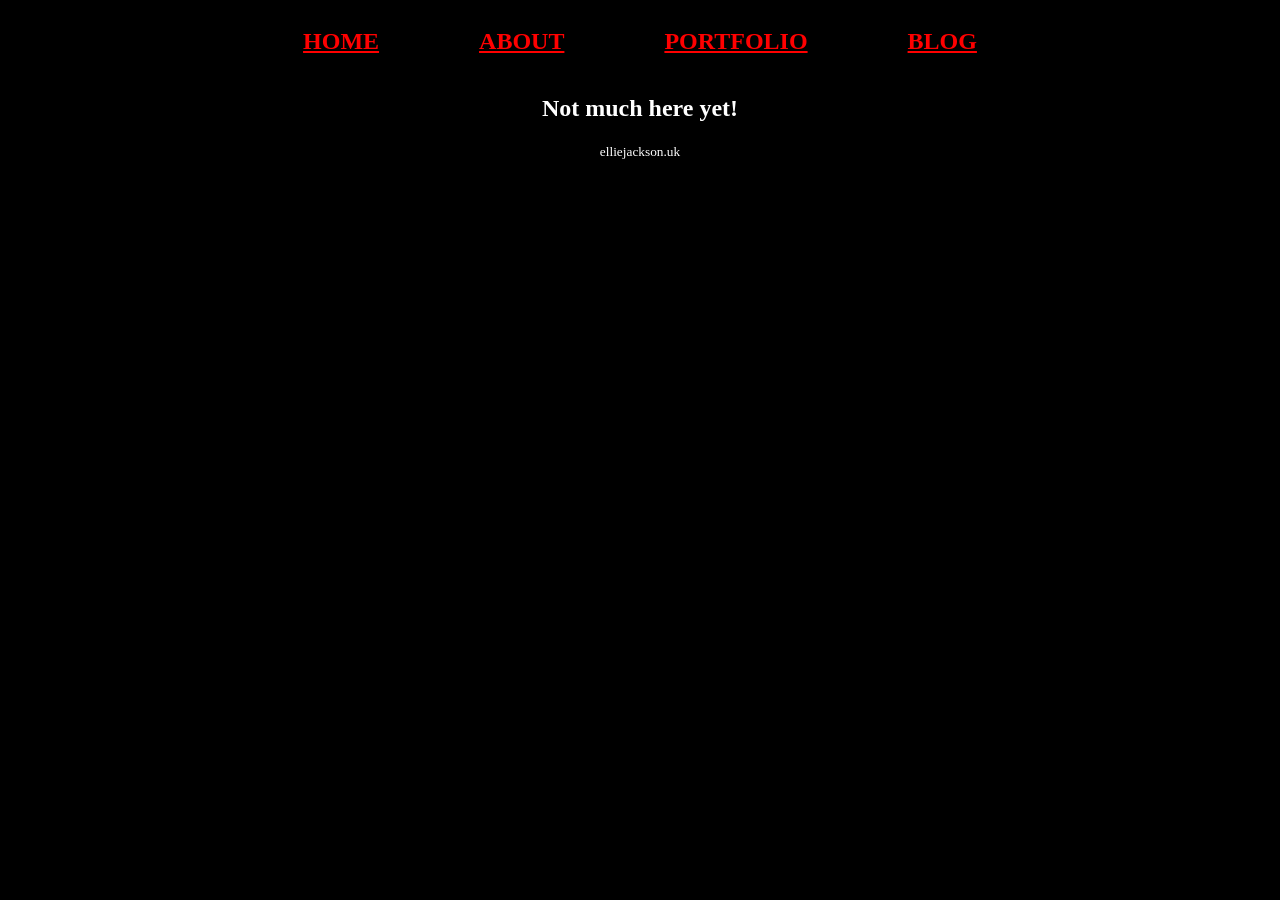
==== index.html @ 6531c41b "Add files via upload" ====
<!DOCTYPE html>
<html>
<head>
<title>Home</title>
</head>

<style>
h1 {text-align: center; color: red;}
h2{text-align: center; color: white;}
p{text-align: center; color: white;}
</style>


<nav>
  <h1> <a style="color: red;" href="/index.html"> HOME</a></h1>
  <h1> <a style="color: red;" href="/about/index.html"> ABOUT</a></h1>
  <h1> <a style="color: red;" href="/portfolio/index.html"> PORTFOLIO</a></h1>
  <h1> <a style="color: red;" href="/misc/Blog.html"> BLOG</a></h1>

</nav>

<style>
nav {
  display: flex;
  gap: 100px;
  align-items: center; /* vertical alignment */
  justify-content: center; /* horizontal alignment */
}
</style>


<body bgcolor="black">

<h2>Not much here yet!</h2>


</body>

<footer>

<p style="color: white;"><small> elliejackson.uk</small></p>

</footer>

</html>
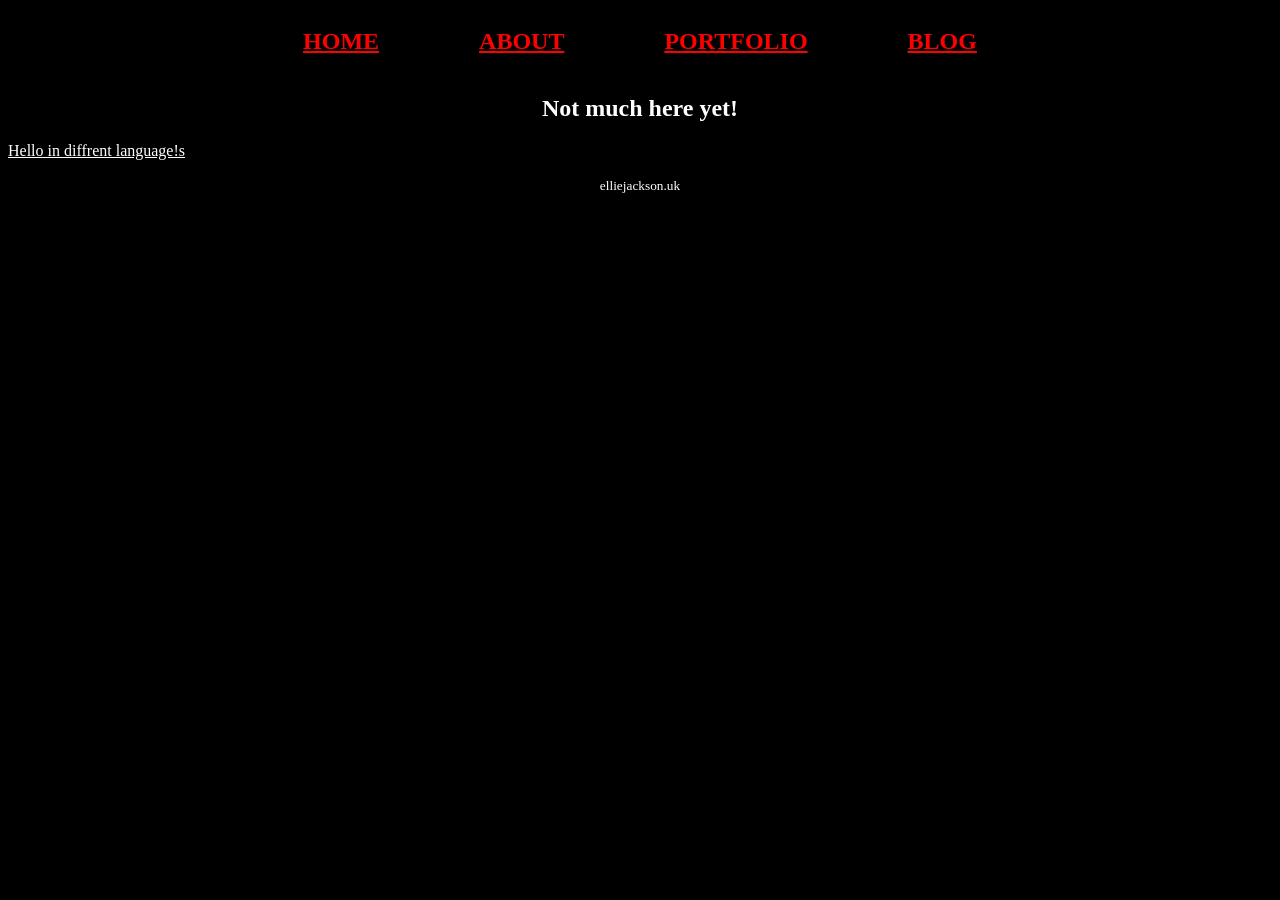
==== commit 72f8730e: "Update index.html" ====
--- a/index.html
+++ b/index.html
@@ -33,6 +33,8 @@
 
 <h2>Not much here yet!</h2>
 
+<a style="color: White;" href="https://hello.elliejackson.uk/">Hello in diffrent language!s</a>
+
 
 </body>
 
@@ -42,4 +44,4 @@
 
 </footer>
 
-</html>+</html>
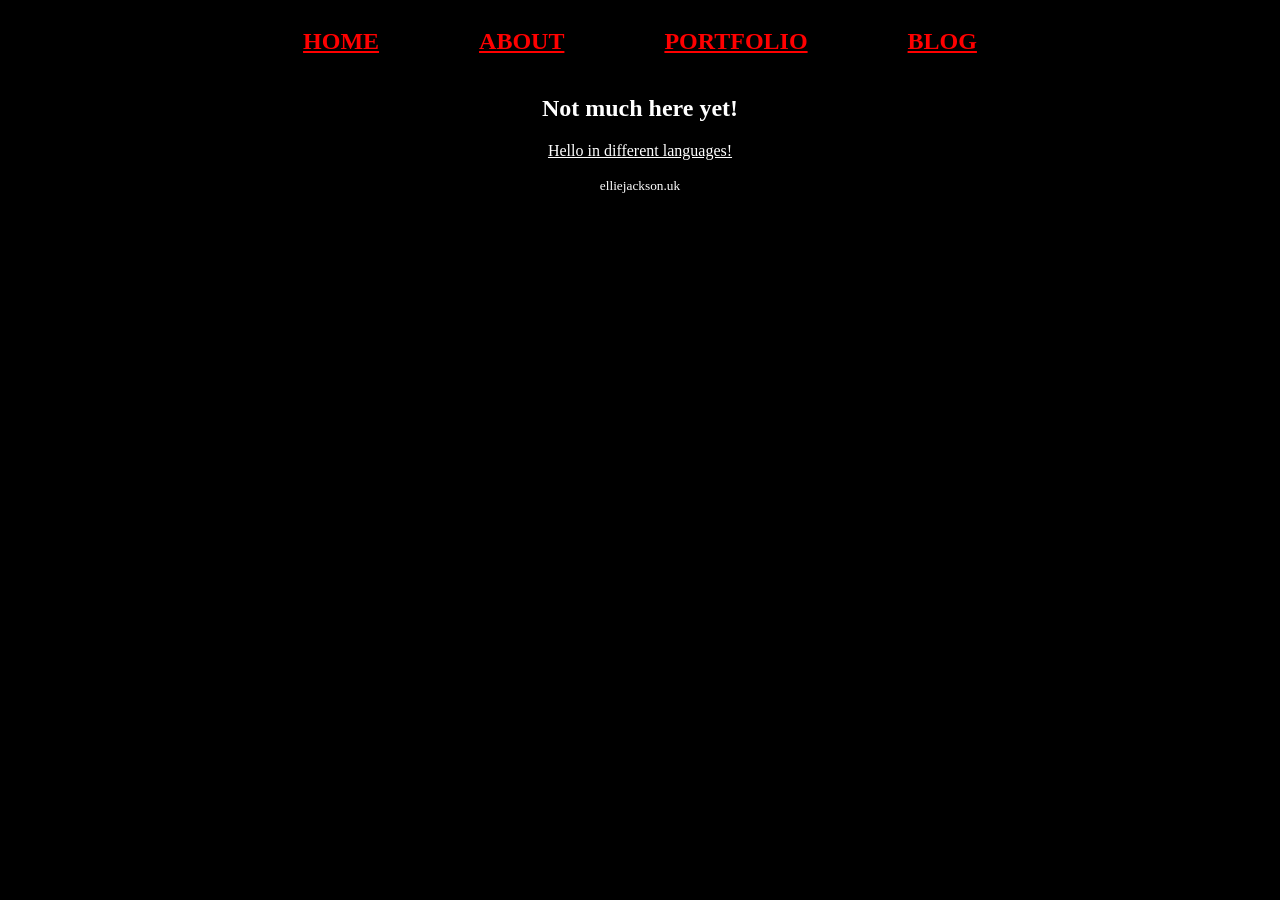
==== commit 9028c66a: "Update index.html" ====
--- a/index.html
+++ b/index.html
@@ -8,6 +8,7 @@
 h1 {text-align: center; color: red;}
 h2{text-align: center; color: white;}
 p{text-align: center; color: white;}
+a{text-align: center;}
 </style>
 
 
@@ -33,7 +34,8 @@
 
 <h2>Not much here yet!</h2>
 
-<a style="color: White;" href="https://hello.elliejackson.uk/">Hello in diffrent language!s</a>
+<p> <a style="color: white;" href="https://hello.elliejackson.uk"> Hello in different languages!</a></p>
+
 
 
 </body>
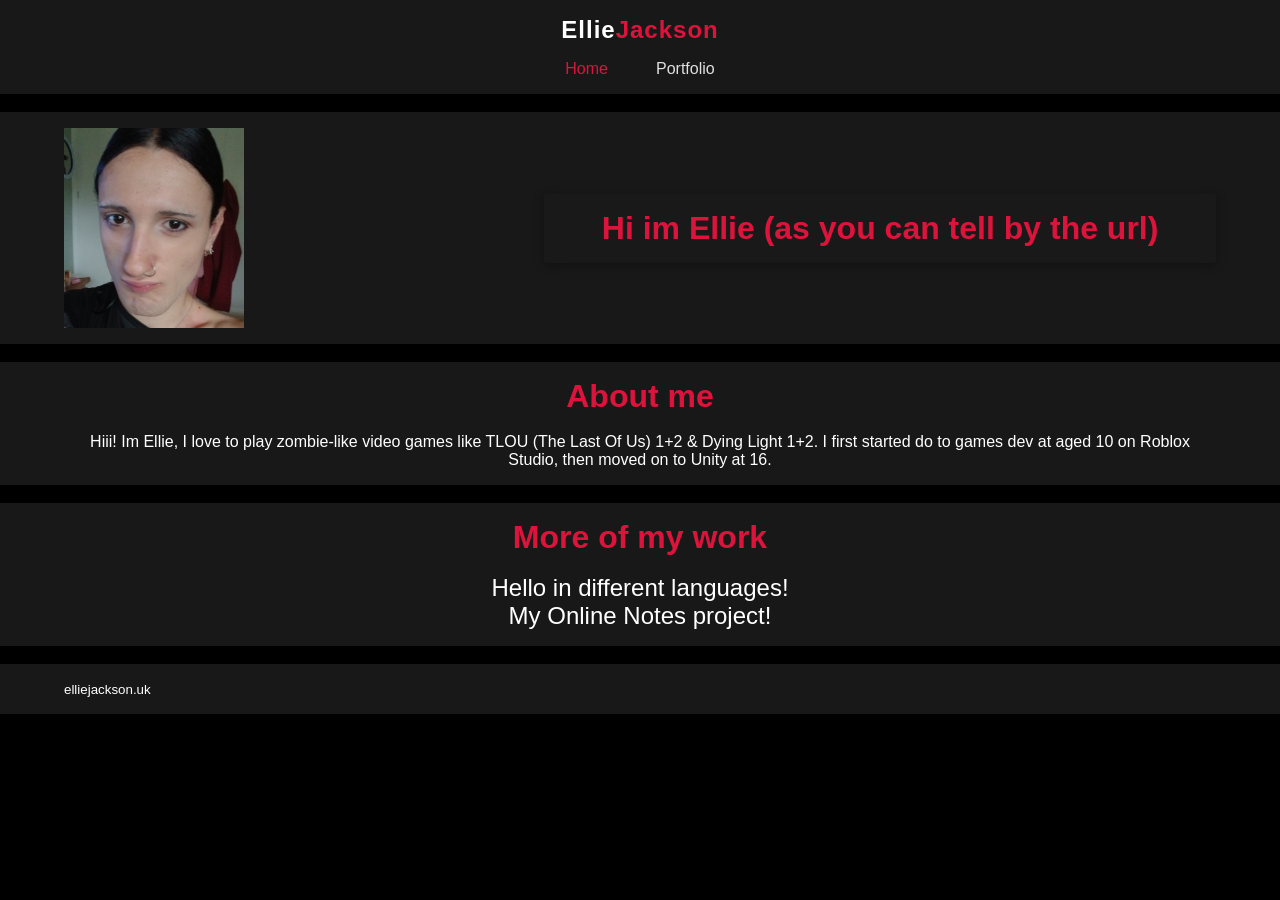
==== commit 9e6e3d30: "Add files via upload" ====
--- a/index.html
+++ b/index.html
@@ -1,48 +1,90 @@
 <!DOCTYPE html>
 <html>
 <head>
+<link rel="stylesheet" href="styles.css">
 <title>Home</title>
+<link rel="icon" type="image/x-icon" href="/J.Icon.png">
+
+<meta name="viewport" content="width=device-width" />
+
 </head>
 
-<style>
-h1 {text-align: center; color: red;}
-h2{text-align: center; color: white;}
-p{text-align: center; color: white;}
-a{text-align: center;}
-</style>
+<body>
+
+<nav class="navbar">
+  <div class="logo">Ellie<span>Jackson</span></div>
+  
+  <ul class="nav-links">
+    <li><a href="/index.html" class="active">Home</a></li>
+    <li><a href="/portfolio/index.html">Portfolio</a></li>
+    
+  </ul>
+  
+</nav>
+
+<br>
+
+<nav class="Border">
+
+    <div>
+        <img style="height: 200px;" src="/ellie2.jpg" alt="">
+    </div>
+
+    <nav class="Border2">
+
+    <div>
+        <h2>Hi im Ellie (as you can tell by the url) </h2>
+    </div>
+
+</nav>
+    
+    
+    
+</nav>
+
+<br>
 
 
-<nav>
-  <h1> <a style="color: red;" href="/index.html"> HOME</a></h1>
-  <h1> <a style="color: red;" href="/about/index.html"> ABOUT</a></h1>
-  <h1> <a style="color: red;" href="/portfolio/index.html"> PORTFOLIO</a></h1>
-  <h1> <a style="color: red;" href="/misc/Blog.html"> BLOG</a></h1>
+<nav class="Border2">
+  
+    <h2>About me</h2>
+
+    <br>
+    <div>
+        <p>Hiii! Im Ellie, I love to play zombie-like video games like TLOU (The Last Of Us) 1+2 & Dying Light 1+2.
+        I first started do to games dev at aged 10 on Roblox Studio, then moved on to Unity at 16. </p>
+    </div>
 
 </nav>
 
-<style>
-nav {
-  display: flex;
-  gap: 100px;
-  align-items: center; /* vertical alignment */
-  justify-content: center; /* horizontal alignment */
-}
-</style>
+<br>
 
+<nav class="Border2">
+  
+    <h2>More of my work</h2>
 
-<body bgcolor="black">
+    <br>
+    <div>
 
-<h2>Not much here yet!</h2>
+        <p> <a style="color: white; font-size: 150%;" href="https://hello.elliejackson.uk"> Hello in different languages!</a></p>
 
-<p> <a style="color: white;" href="https://hello.elliejackson.uk"> Hello in different languages!</a></p>
+        <p> <a style="color: white; font-size: 150%;" href="https://notes.elliejackson.uk"> My Online Notes project!</a></p>
 
+    </div>
 
+</nav>
+
+<br>
 
 </body>
 
 <footer>
 
-<p style="color: white;"><small> elliejackson.uk</small></p>
+<nav class="Border">
+  
+    <p style="color: white;"><small> elliejackson.uk</small></p>
+
+</nav>
 
 </footer>
 
--- a/styles.css
+++ b/styles.css
@@ -0,0 +1,109 @@
+
+body {background-color: black}
+
+h1 {font-family: 'Gill Sans', 'Gill Sans MT', Calibri, 'Trebuchet MS', sans-serif; color: crimson; font-size: 400%;} 
+h2{text-align: center; font-family: 'Gill Sans', 'Gill Sans MT', Calibri, 'Trebuchet MS', sans-serif;  color: crimson; font-size: 200%;}
+h3{text-align: center; font-family: 'Gill Sans', 'Gill Sans MT', Calibri, 'Trebuchet MS', sans-serif;  color: white; font-size: 200%;}
+p{text-align: center; font-family: 'Gill Sans', 'Gill Sans MT', Calibri, 'Trebuchet MS', sans-serif; color: white; font-size: 100%;}
+a{text-align: center; text-decoration: none;}
+
+div{ text-align: center;}
+
+img {
+  display: block;
+  margin: auto;
+  size: 30px;
+}
+
+#banner
+{
+    height: 35px;
+    background-repeat: repeat-x;
+    padding: 5px 5px;
+    color: white;
+    font-family: "Sans Serif";
+    background-color: crimson;
+}
+
+/* Global Reset */
+* {
+  margin: 0;
+  padding: 0;
+  box-sizing: border-box; /* Prevents padding from breaking widths */
+  font-family: 'Segoe UI', Tahoma, Geneva, Verdana, sans-serif;
+}
+
+/* Navbar Layout Container */
+.navbar {
+  display: flex;
+  flex-direction: column; /* Stacks logo and links vertically to center them */
+  justify-content: center;
+  align-items: center;
+  gap: 1rem; /* Adds space between logo and links */
+  padding: 1rem 5%;
+  background-color: rgba(26, 26, 26, 0.95);
+  position: sticky;
+  top: 0;
+  z-index: 1000;
+  box-shadow: 0 2px 10px rgba(0, 0, 0, 0.3);
+}
+
+/* Navbar Layout Container */
+.Border {
+  display: flex;
+  justify-content: space-between;
+  align-items: center;
+  padding: 1rem 5%;
+  background-color: rgba(26, 26, 26, 0.95); /* Sleek modern dark mode */
+  top: 0;
+  z-index: 1000;
+  box-shadow: 0 2px 10px rgba(0, 0, 0, 0.3);
+}
+
+/* Navbar Layout Container */
+.Border2 {
+
+  padding: 1rem 5%;
+  background-color: rgba(26, 26, 26, 0.95); /* Sleek modern dark mode */
+  top: 0;
+  z-index: 1000;
+  box-shadow: 0 2px 10px rgba(0, 0, 0, 0.3);
+}
+
+/* Brand / Logo Styling */
+.logo {
+  color: #ffffff;
+  font-size: 1.5rem;
+  font-weight: 700;
+  letter-spacing: 1px;
+  cursor: pointer;
+}
+
+.logo span {
+  color: crimson; /* Accent color matching transitions */
+}
+
+/* Navigation Links Wrapper */
+.nav-links {
+  display: flex;
+  list-style: none; /* Removes default list bullets */
+}
+
+.nav-links li {
+  padding: 0 1.5rem;
+}
+
+/* Main Anchor Links Styling */
+.nav-links a {
+  color: #e0e0e0;
+  text-decoration: none; /* Removes default hyperlink underlines */
+  font-size: 1rem;
+  font-weight: 500;
+  transition: color 0.3s ease; /* Fluid hover transition */
+}
+
+/* Dynamic Interactive States */
+.nav-links a:hover,
+.nav-links a.active {
+  color: crimson
+}
